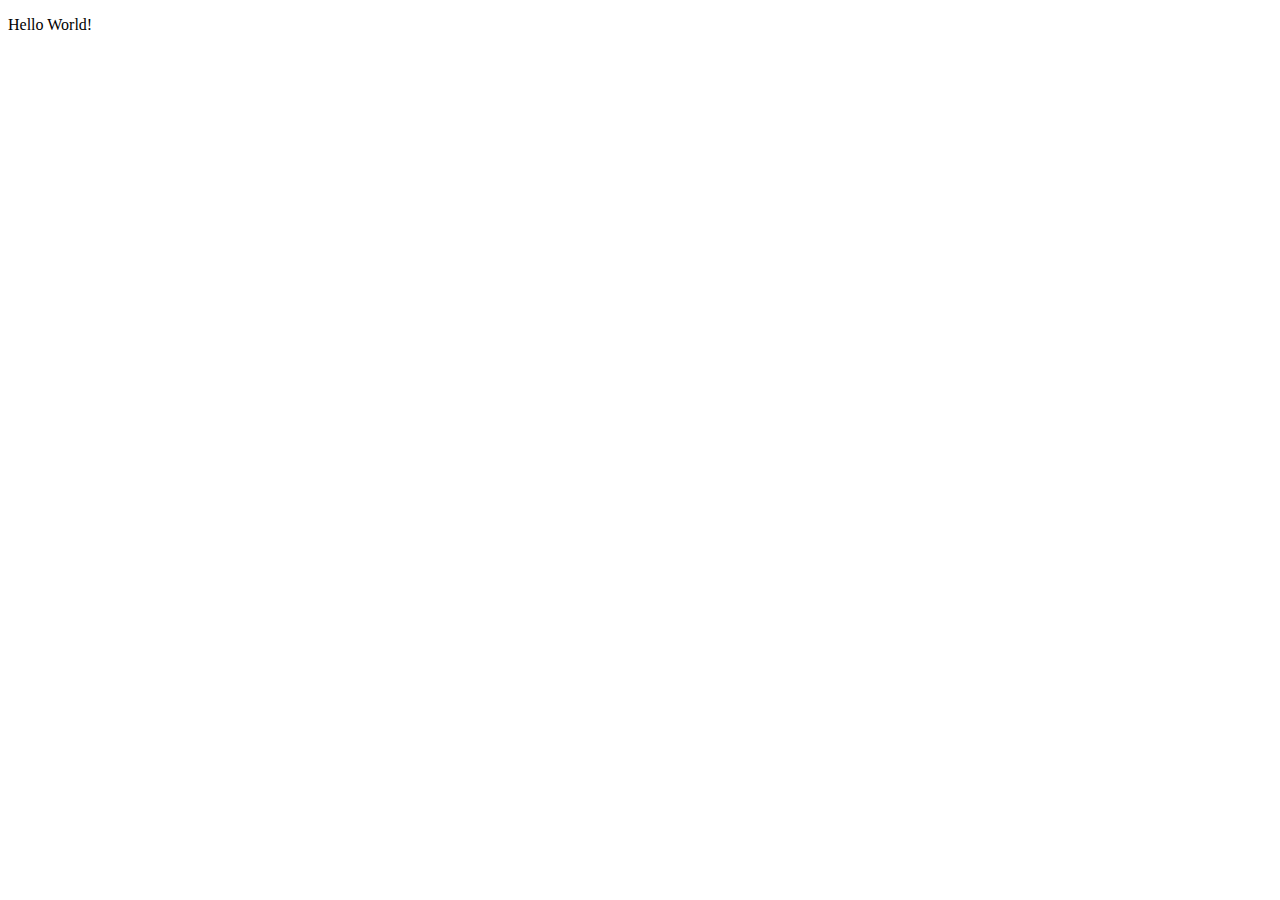
==== HelloWorld.html @ 92cd0e78 "html" ====
<!DOCTYPE html>
<html>
    <head> <!-- head contains important info about your webpage, and stylesheets for pizzazz -->
        <title> <!-- the title of your page will appear in the tab of your browser -->
            Hello World
        </title>
    </head>
    <body> <!-- the body holds the main content of your web page -->
        <p> <!-- this is a paragraph tag -->
            Hello World!
        </p>
    </body>
</html>
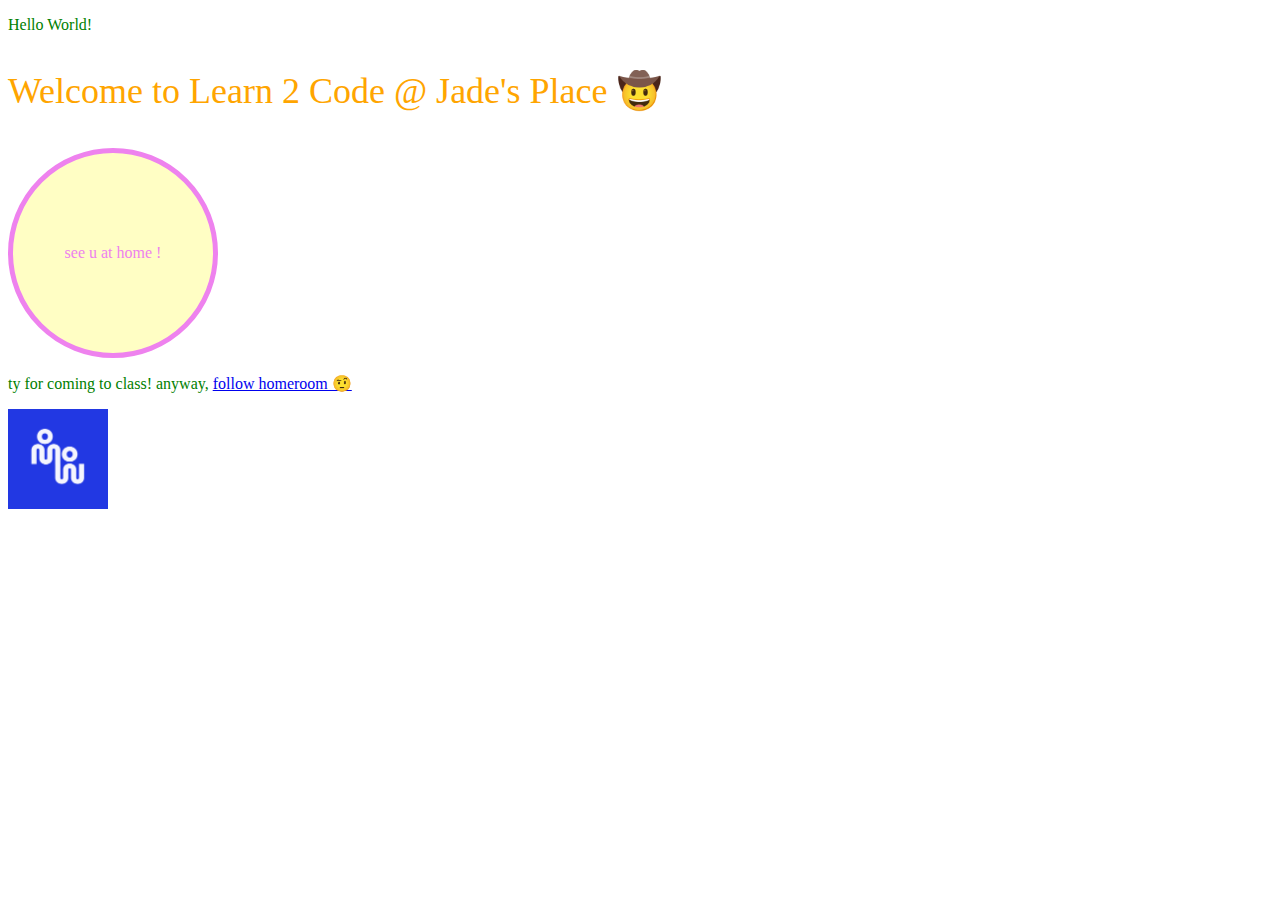
==== commit 473b98b2: "css" ====
--- a/HelloWorld.html
+++ b/HelloWorld.html
@@ -1,13 +1,23 @@
 <!DOCTYPE html>
 <html>
     <head> <!-- head contains important info about your webpage, and stylesheets for pizzazz -->
-        <title> <!-- the title of your page will appear in the tab of your browser -->
-            Hello World
+        <!-- the title of your page will appear in the tab of your browser -->
+        <title>
+            hello world
         </title>
+        <link rel="stylesheet" href="styles.css">
     </head>
     <body> <!-- the body holds the main content of your web page -->
         <p> <!-- this is a paragraph tag -->
             Hello World!
         </p>
+        <p class="orange-text fs-36">
+            Welcome to Learn 2 Code @ Jade's Place 🤠
+        </p>
+        <div class="circle">
+            <p>see u at home !</p>
+        </div>
+        <p>ty for coming to class! anyway, <a href="https://www.instagram.com/homeroom.app/">follow homeroom 🤨</a></p>
+        <img src="./assets/logo.png" />
     </body>
 </html>--- a/styles.css
+++ b/styles.css
@@ -0,0 +1,47 @@
+/* this is how to apply a style to an html element */
+p {
+    color: green;
+}
+
+/* 
+this is how to apply a style using a class 
+declaring a style via a class will override styles applied to all elements in a document
+*/
+.orange-text {
+    color: orange;
+}
+
+.fs-36 {
+    font-size: 36px;
+}
+
+.circle {
+    background-color:#fffec4;
+    border-radius: 50%;
+    height: 200px;
+    width: 200px;
+    /* use flex to center elements vertically & horizontally */
+    display: flex;
+    align-items: center;
+    justify-content: center;
+    /* a simple border */
+    border: 5px solid violet;
+}
+
+/* you can create styles for elements only within a parent element */
+.circle p {
+    color: violet;
+    font-size: 16px;
+}
+
+a {
+    /* links are inline elements */
+    /* display: block; */
+    text-align: center;
+    margin: 20px 0;
+}
+
+img {
+    height: 100px;
+    width: 100px;
+}